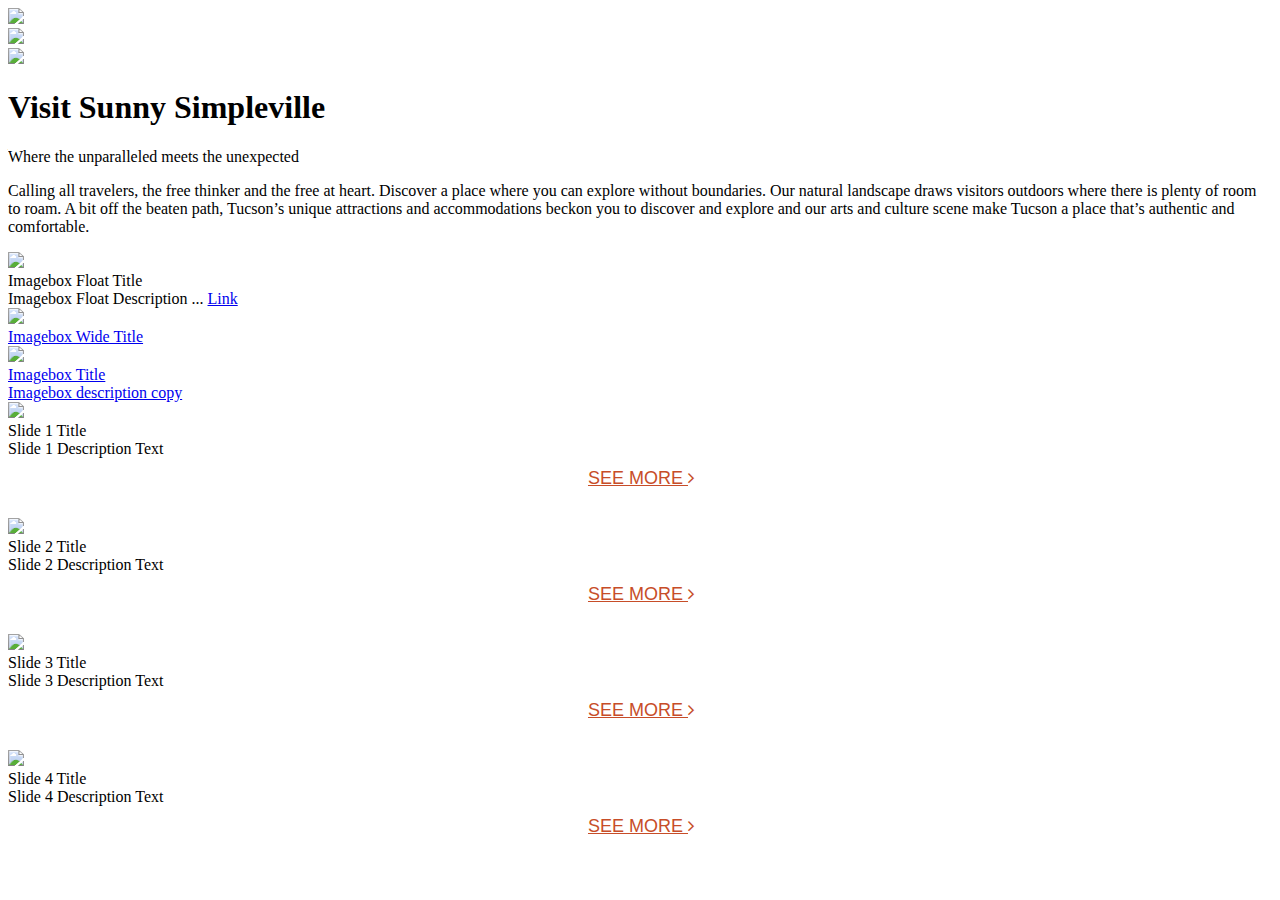
==== index.html @ 7eacc70a "added new script to all html files which replaces w3.js; it uses jquery.load to load external .html " ====
<!DOCTYPE html>
<html>
<head>
    <meta http-equiv="Content-Type" content="text/html; charset=utf-8" />
    <title>Simpleville CVB Cutup</title>
    <meta name="viewport" content="width=device-width" />
    <link rel="icon" href="/includes/public/assets/images/favicon.ico" type="image/x-icon" />
    <link href="//ajax.googleapis.com/ajax/libs/jqueryui/1.8.22/themes/smoothness/jquery-ui.css" rel="stylesheet" />
    <link href="css/foundation.min.css" rel="stylesheet" type="text/css" />
    <link rel="stylesheet" href="//maxcdn.bootstrapcdn.com/font-awesome/4.4.0/css/font-awesome.min.css">
    <link rel="stylesheet" type="text/css" href="//cdnjs.cloudflare.com/ajax/libs/slick-carousel/1.8.1/slick.css"/>
    <link href="css/shared.css" rel="stylesheet" type="text/css" />
    <link href="css/search.css" rel="stylesheet" type="text/css" />
    <link href="css/slideshow.css" rel="stylesheet" type="text/css" />
    <link href="css/collections.css" rel="stylesheet" type="text/css" />
    <link href="css/nav-shared.css" rel="stylesheet" type="text/css" />
    <link href="css/social.css" rel="stylesheet" type="text/css" />
    <link href="css/shared-form.css" rel="stylesheet" type="text/css" />

    <script src="//code.jquery.com/jquery-1.8.1.min.js"></script>
    <script src="//code.jquery.com/ui/1.10.4/jquery-ui.min.js"></script>
    <script type="text/javascript" src="js/foundation.min.js"></script>
    <script type="text/javascript"  src="js/foundation.reveal.js"></script>
    <script type="text/javascript" src="js/foundation.equalizer.js"></script>
    <script type="text/javascript" src="js/jquery.onscreen.js"></script>

    <script type="text/javascript" src="//cdnjs.cloudflare.com/ajax/libs/slick-carousel/1.8.1/slick.min.js"></script>    

    <!-- CUSTOM FONTS CODE -->
    <script src="https://use.typekit.net/aat5zve.js"></script>
    <script>try{Typekit.load({ async: true });}catch(e){}</script>

</head>
<body>

<div class="wrapper homepage"> 

    <!-- ///// HEADER INCLUDE ///// -->
    <div data-include="header"></div>

    <!-- //////  HEADER  SLIDESHOW //////// -->

    <section class="header-slideshow">
        <div class="home-header">
            <div class="item">
                <img src="includes/public/assets/images/header-slideshow1.jpg" />
            </div>
            <div class="item">
                <img src="includes/public/assets/images/header-slideshow2.jpg" />
            </div>
            <div class="item">
                <img src="includes/public/assets/images/header-slideshow3.jpg" />
            </div>
        </div>      
    </section>

    <script>
        $(document).ready(function(){
            $('.home-header').slick({
                infinite: true,
                arrows: true,
                dots: true,
                autoplay: true,
                fade: true,
                prevArrow: '<div class="arrow-cont"><div type="button" data-role="none" class="slick-prev" aria-label="previous"><img src="includes/public/assets/images/arrow-prev.png"/></div></div>',
                nextArrow: '<div class="arrow-cont"><div type="button" data-role="none" class="slick-next" aria-label="next"><img src="includes/public/assets/images/arrow-next.png"/></div></div>'
            });

            $(window).on('resize orientationchange', function() {
                $('.home-header').slick('resize');
            });

        });
    </script>   

    <!-- //////  BODY  //////// -->
    <section class="body-section">
        <div class="maincont">        
            <div class="panel-one-col controlled-width"> <!-- .controlled-width class is a toggle for all panels -->
                <div class="row">
                    <div class="intro-panel large-12 columns">
                        <h1>Visit Sunny Simpleville</h1>
                        <div class="sub-title"> Where the unparalleled meets the unexpected </div>
                        <div class="intro-text">
                            <p>Calling all travelers, the free thinker and the free at heart. Discover a place where you can explore without boundaries. Our natural landscape draws visitors outdoors where there is plenty of room to roam. A bit off the beaten path, Tucson’s unique attractions and accommodations beckon you to discover and explore and our arts and culture scene make Tucson a place that’s authentic and comfortable.                
                            </p>
                        </div>
                    </div>
                </div>
            </div>
            <div class="panel-two-col-right controlled-width">
                <div class="row">
                    <div class="columns small-12 medium-8">
                        <div class="imagebox-float clearfix">
                            <div class="img-cont small-12 medium-4">
                                <img src="includes/public/assets/images/content/old-tucson.jpg">
                            </div>
                            <div class="content small-12 medium-8">
                                <div class="title">Imagebox Float Title</div>
                                <div class="desc">Imagebox Float Description ... <a href="/">Link</a></div>
                            </div>
                        </div>
                        <div class="imagebox-wide clearfix">
                            <a href="/">
                                <img src="includes/public/assets/images/content/tucson-pretty.jpg">                       
                                <div class="title">Imagebox Wide Title</div>
                            </a>
                        </div>
                    </div>
                    <div class="columns small-12 medium-4">
                        <div class="imagebox">
                            <a href="/">
                                <div class="img-cont4">
                                    <img src="includes/public/assets/images/content/sunset.jpg">
                                </div>
                                <div class="title">
                                    Imagebox Title
                                </div>
                                <div class="desc">
                                    Imagebox description copy
                                </div>
                            </a>
                        </div>
                    </div>
                </div>
            </div>
            <div class="panel-one-col controlled-width">
                <div class="row">
                    <div class="columns small-12">
                        <div class="imagebox-slider">
                            <div class="slides">
                                <div class="slide">
                                    <img src="includes/public/assets/images/content/slide1.jpg">
                                    <div class="title">
                                        Slide 1 Title
                                    </div>
                                    <div class="desc">
                                        Slide 1 Description Text
                                    </div>
                                    <a href="/" class="button"><span>See More <i class="fa fa-angle-right"></i></span></a>
                                </div>
                                <div class="slide">
                                    <img src="includes/public/assets/images/content/slide2.jpg">
                                    <div class="title">
                                        Slide 2 Title
                                    </div>
                                    <div class="desc">
                                        Slide 2 Description Text
                                    </div>
                                    <a href="/" class="button"><span>See More <i class="fa fa-angle-right"></i></span></a>
                                </div>
                                <div class="slide">
                                    <img src="includes/public/assets/images/content/slide3.jpg">
                                    <div class="title">
                                        Slide 3 Title
                                    </div>
                                    <div class="desc">
                                        Slide 3 Description Text
                                    </div>
                                    <a href="/" class="button"><span>See More <i class="fa fa-angle-right"></i></span></a>
                                </div>
                                <div class="slide">
                                    <img src="includes/public/assets/images/content/slide4.jpg">
                                    <div class="title">
                                        Slide 4 Title
                                    </div>
                                    <div class="desc">
                                        Slide 4 Description Text
                                    </div>
                                    <a href="/" class="button"><span>See More <i class="fa fa-angle-right"></i></span></a>
                                </div>
                                <div class="arrow-cont"></div>
                            </div>
                            
                        </div>
                    </div>
                </div>
            </div>
            <script>
                $(document).ready(function(){
                    $('.imagebox-slider .slides').slick({
                        infinite: true,
                        arrows: true,
                        dots: false,
                        autoplay: true,
                        slidesToShow: 4,
                        slidesToScroll: 4,
                        prevArrow: '<div class="arrow-cont"><div type="button" data-role="none" class="slick-prev" aria-label="previous"><i class="fa fa-arrow-left"></i></div></div>',
                        nextArrow: '<div class="arrow-cont"><div type="button" data-role="none" class="slick-next" aria-label="next"><i class="fa fa-arrow-right"></i></div></div>'
                    });

                    $(window).on('resize orientationchange', function() {
                        $('.home-header').slick('resize');
                    });

                });
            </script>  
        </div>
    </section>

    <!-- /////  FOOTER INCLUDE  ////// -->
    <div data-include="footer"></div>

</div>

<!-- !!!!!!!!!!!! DO NOT USE THIS FILE FOR SHELL SETUP !!!!!!!!!!!! -->
<script type="text/javascript">

    // use jQuery $.load method to load content in other .html files
    $(function(){
        var includes = $("[data-include]");

        $.each(includes, function(index, element){
            var file = $(element).attr("data-include") + ".html";

            $(this).load(file, function(){
                // fire event after file has been loaded so we know when to attach event listeners
                var event = document.createEvent("Event");
                var eventName = $(element).attr("data-include") + "Imported";
                event.initEvent(eventName, true, true);
                document.dispatchEvent(event);
            });
        })
    })
</script>
<!-- !!!!!!!!!!!!!!!!!!!!!!!!!!!!!!!!!!!!!!!!!!!!!!!!!!!!!!!!!!!!!! -->

<script type="text/javascript" src="js/nav.js"></script>

<script type="text/javascript">

    //Weather 
    
    $('body').on('click', '[data-sv-weathercont]', function() {
        $('[data-sv-weatherdd]').toggleClass('active');
        $('[data-sv-weathercont]').toggleClass('active');
    });

    //Search specific 

     $('body').on('click', '[data-sv-sitesearch-icon]', function() {
        $('[data-sv-sitesearchdd]').toggleClass('active');
    });
     $('body').on('click','[data-sv-sitesearchdd]', function() {
        $(this).toggleClass('active');
    });
     $('body').on('click','[data-sv-sitesearchmobile]', function() {
        $('[data-sv-sitesearchddmobile]').toggleClass('active');
    });
     $('body').on('click','[data-sv-searchclosemobile]', function() {
        $('[data-sv-sitesearchddmobile]').toggleClass('active');
    });
    
</script>

</body>
</html>
---- css/search.css ----
/* ******************* SEARCH BOX ******************* */
.header-section .search-cont {
    background-color: #c74d28;
    border: 1px solid #fff;
    cursor: pointer;
    height: 45px;
    padding-top: 10px;
    position: relative;
    right: 45px;
    text-align: center;
    top: -5px;
    vertical-align: top;
    width: 45px;
}

.header-section .search-cont .arrow-right {
  border-bottom: 20px solid transparent;
  border-left: 10px solid #652410;
  border-top: 20px solid transparent;
  display: none;
  float: left;
  height: 0;
  position: relative;
  right: 0;
  text-align: left;
  vertical-align: top;
  width: 0;
  z-index: 2;
  padding-right: 10px;
}

.header-section .search-cont .icon {
  float: right;
  height: 18px;
  line-height: 18px;
  position: relative;
  top: 10px;
  vertical-align: middle;
  width: 25px;
}

.site-search-box {
  color: #fff;
  cursor: pointer;
  display: inline-flex;
  font-size: 18px;
  height: 40px;
  line-height: 40px;
  position: absolute;
  right: 70px;
  text-align: center;
  top: 0px;
  vertical-align: middle;
  width: 60px;
  z-index: 20003;
}

.site-search-box img {
  display: block;
  margin: 0px auto;
}

.search-cont .icon .search-black { display: none; }

.scrolled .search-cont .icon .search-black { display: block; }

.search_widget_headerbox {
  border-radius: 4px;
  display: none;
  font-size: 14px;
  margin-right: 10px;
  padding: 3px 15px 3px 3px;
  position: absolute;
  right: 5px;
  top: 0;
  z-index: 20002;
}

.search_widget_headerbox.active { display: block; }

.search_widget_headerbox input[type=search] {
  border-radius: 4px;
  display: inline-block;
  font-family: 'acumin-pro-condensed', Arial, Helvetica, sans-serif;
  font-size: 18px;
  color: #d27545;
  height: 40px;
  margin: 0;
  padding-left: 32px;
  width: 190px;
}

.search_widget_headerbox:hover input[type=search],
.search_widget_headerbox input[type=search]:focus {  }

.search_widget_headerbox .searchBtn {
  color: #004165;
  cursor: pointer;
  font-size: 19px;
  height: 25px;
  left: 5px;
  margin-left: 6px;
  position: absolute;
  top: 12px;
  width: 25px;
  z-index: 10;
}

.search_widget_headerbox .searchClose {
  cursor: pointer;
  color: #888;
  height: 20px;
  position: absolute;
  right: 15px;
  top: 5px;
  width: 20px;
}

.site-search-dd.active { display: block; }

.site-search-dd.active input[type=search] {
  background-color: transparent;
  border: 1px solid #c9bea7;
  box-shadow: none;
  color: #c9bea7;
  display: block;
  font-family: 'acumin-pro-condensed', Arial, Helvetica, sans-serif;
  font-weight: 300;
  font-size: 18px;
  line-height: 1;
  left: 0;
  margin: 0 auto;
  padding: 14px 20px;
  position: relative;
  text-align: left;
  text-transform: none;
  top: 0px;
  width: 100%;
}

.site-search-dd.active .search-btn {
  cursor: pointer;
  right: 10px;
  position: absolute;
  top: 10px;
  background: url('../includes/public/assets/images/search-icon-lrg.png');
  background-size: cover;
  width: 30px;
  height: 30px;
  display: block;
}

.site-search-dd.active .search-icon {
  position: absolute;
  right: 55px;
  top: 18px;
}

.site-search-dd.active .search-close {
  background: rgba(0, 0, 0, 0) url('../includes/public/assets/images/close-x.png') repeat scroll 0 0;
  background-size: cover;
  color: #8b8b8b;
  cursor: pointer;
  height: 20px;
  line-height: 1;
  position: absolute;
  left: -30px;
  text-align: center;
  text-transform: uppercase;
  top: 15px;
  width: 20px;
}

.site-search-dd .site-search-cont {
  left: 0;
  margin: 0px auto;
  max-width: 100%;
  position: relative;
  right: 0;
  text-align: left;
}

.site-search-dd form input {
  background-color: transparent;
  border: 0 none;
}

.site-search-dd .site-search-cont {
  max-width: 1040px;
}

.site-search-dd {
  position: fixed;
  opacity: 0;
  right: -2px;
  top: -2px;
  border: 0 none;
  height: 55px;
  width: 0;
  z-index: 20003;
  transition: opacity 225ms ease-in-out;
}

.site-search-dd.active {
  position: absolute;
  display: block;
  min-width: 62vw;
  opacity: 1;
}

.site-search-dd.active input[type=search] {
  background-color: #fff;
  box-shadow: none;
  color: #c9bea7;
  display: block;
  height: auto;
  margin: 0;
  text-align: left;
  text-transform: none;
}

/* Mobile Specific */
.site-search-mobile {
  background: #101927;
  border: 0 none;
  height: 40px;
  margin: 10px 0 0 10px;
}

/* ******************* MEDIA QUERIES ******************* */

/*** Mobile ***/
@media only screen and (max-width:40em) {
  .site-search-box { z-index: 20003; }

  .site-search input[type=text] { font-size: 12px; }

}

@media only screen and (min-width:440px) and (max-width:767px) {
  .site-search input[type=text] { font-size: 18px; }

}

/*** Tablet ***/
@media only screen and (min-width:40.063em) and (max-width:64em) {
  .header-section .search-cont {
    position: absolute;
    top: 20px;
    right: 60px;
  }
  .site-search input[type=text] { font-size: 18px; }

}

/*** Tablet and Desk***/
@media only screen and (min-width:40.063em) {}

/*** Desktop  ***/
@media only screen and (min-width:64.063em) {
  .header-section .search-cont { 
    top: auto;
    right: auto;
    background-color: transparent;
    border: 0 none;
    padding-top: 6px;
    float: right;
    width: 15%;
  }

  .site-search-box {
    display: inline-block !important;
    position: relative;
    top: 5px;
    right: auto;
  }

  .site-search-dd.active .searchBtn {
    cursor: pointer;
    font-size: 19px;
    height: 25px;
    left: 12px;
    margin-left: 6px;
    position: absolute;
    top: 18px;
    width: 25px;
    z-index: 10;
  }
}
---- css/nav-shared.css ----
/*
|-----------------------------------------------------------------------------------------------------------
| Main Nav Widget 
|-----------------------------------------------------------------------------------------------------------
*/

.nav-primary { 
  float: left;
  text-align: right;
  padding-right: 25px;  
}

.nav-primary nav > .item {
    position: relative;
    display: inline-block;
    height: 50px;
    margin: 0 22px 0 0;    
}

.nav-primary nav > .item:last-child {
    margin-right: 0;
}

.nav-primary .item a {    
    font-family: 'acumin-pro-extra-condensed', Arial, Helvetica, sans-serif;
    font-size: 1.7vw;
    font-weight: 700;
    line-height: 1.3;
    color: #fff;
    text-decoration: none;
    text-transform: uppercase;
}

.nav-primary .nav-marker {
    position: relative;
    left: 50%;
    z-index: 20002;
    background: url('../includes/public/assets/images/nav-marker.png') no-repeat bottom center;
    width: 100px;
    height: 30px;
    display: none;
    transform: translateX(-50%);
}
.nav-primary .item:last-child .nav-marker { width: 50px; }

.nav-primary .dropdown {
    background-color: #fff;
    box-shadow: 1px 0 5px rgba(0, 0, 0, 0.4);
    display: none;
    max-width: 800px;
    min-height: 50px;
    padding: 20px 10px;
    position: absolute;
    left: 0px;
    top: 65px;
    width: 350px;
    z-index: 20001;
}
.nav-primary .item:last-child .dropdown { 
    left: auto;
    right: 0; 
}

.nav-primary .item:hover > .dropdown,
.nav-primary .item:hover > .nav-marker { display: block; }

.nav-primary .dropdown .item { position: relative; }

.nav-primary .dropdown .item {
    display: block;
    padding: 4px 0;
    text-align: left;
    width: 100%;
}

.nav-primary .dropdown .item a {
    color: #c74d28;
    display: block;
    font-family: 'acumin-pro-extra-condensed', Arial, sans-serif;
    font-size: 26px;
    font-weight: normal;
    line-height: 32px;
    padding: 0 10px 3px;    
    text-align: left;
    text-transform: none;
    width: auto;
    vertical-align: middle;
}
.nav-primary .dropdown > .item:hover { background-color: #c9bea7; }
.nav-primary .dropdown > .item:hover a { color: #fff; }

.nav-primary .dropdown .item .arrow { 
    position: absolute; 
    right: 5px;
    top: 10px;
    height: 30px;
    width: 30px;
    font-size: 26px; 
    color: #ce5323;    
}
.nav-primary .dropdown .item > .arrow .fa {
    transition: all .3s ease-in-out;
}
.nav-primary .dropdown .item.active > .arrow .fa { 
    transform: rotate(-180deg); 
} 
.nav-primary .dropdown .item .dd { 
    position: relative;
    height: 0;
    opacity: 0;
    padding: 0 10px 0 20px;
    transition: all .3s ease-in-out;
        
}
.nav-primary .dropdown .item.active .dd {
    opacity: 1;
    height: 100%;
    background-color: #f7f5f2;
    border-top: 1px solid #ddd9c8;
    border-bottom: 1px solid #ddd9c8;
}
.nav-primary .dropdown .dd .item a {
    font-size: 18px;
    padding: 0;
}

/*
|-----------------------------------------------------------------------------------------------------------
| Interior Nav Widget 
|-----------------------------------------------------------------------------------------------------------
*/

.interior-nav {
    background-color: #c9bea7;
    transition: all 0.5s;
    margin-bottom: 30px;
}
.interior-nav:hover {
    background-color: #b09f7c;
}
.interior-nav .toggle {
    float: left;
    cursor: pointer;
    color: #2c281b;
    font-size: 20px;
    line-height: 40px;
    text-transform: uppercase;
}
.interior-nav .toggle i.fa {
    float: left;
    line-height: 40px;
    width: 30px;
}
.interior-nav ul {
    list-style: none;
    margin: 0;
}
.interior-nav .menu {
    position: absolute;
    background-color: #c9bea7;
    z-index: 10;
    top: 40px;
    padding: 15px 30px;
}
.interior-nav .menu li {
    
}
.interior-nav .menu li a {
    display: inline-block;
    font-size: 22px;
    line-height: 30px;
    color: #2c281b;
    padding-bottom: 5px;
}
.interior-nav .menu li .open-submenu {
    cursor: pointer;
    color: #2c281b;
    display: inline-block;
    padding: 0 5px;
    line-height: 35px;
    transition: transform 0.5s;
}
.interior-nav .menu li .open-submenu.open {
    transform: rotate(180deg);
}
.interior-nav .menu li a.active {
    
}
.interior-nav .menu li a.active:before {
    content: '';
    display: block;
    position: absolute;
    left: 0;
    height: 35px;
    width: 100%;
    background-color: #b09f7c;
    z-index: -1;
}
.interior-nav .menu li ul {
    display: none;
    padding-left: 20px;
}
.interior-nav .menu li ul.open {
    display: block;
}

/*
|-----------------------------------------------------------------------------------------------------------
| Footer Nav Widget 
|-----------------------------------------------------------------------------------------------------------
*/

.footer-nav-cont { 
	display: block;
    width: 100%;
	margin-bottom: 0px; 
	text-align: center; 
}
.footer-nav-cont ul { margin: 0; }
.footer-nav-cont ul li {
    width: 100%;
    padding: 2px 0px 3px;
    margin: 0 0 1px;
    vertical-align: middle;
    text-align: left;
    list-style: none;
}
.footer-nav-cont a {
	font-family: Arial, sans-serif;
	font-size: 18px;
	color: #fff;
	font-weight: 700;
}

.footer-nav-cont a:hover { color: #ce5323; }

.footer-nav-cont .pipe {color: #fff; margin: 0 10px}

/*
|-----------------------------------------------------------------------------------------------------------
| Mobile Nav 
|-----------------------------------------------------------------------------------------------------------
*/

.mobilenav { 
	background-color: transparent;
    position: absolute;
	padding: 20px 0 0;
    right: 0;
    top: 0;
    width: 100%;
    height: 0;
    z-index: 1;
}
.mobilenav.active {  
	height: 100vh; 
    z-index: 20002;
}

.header-section .hamburger {
    background-color: #c74d28;
    display: block;
    height: 45px;
    left: 83%;
    position: relative;
    top: 0;
    width: 45px;
    font-size: 24px;
    border: 1px solid #fff;
    text-align: center;
    vertical-align: middle;
    color: #fff;
}
.mobilenav .hamburger .fa {
    position: relative;
    top: 2px;
    line-height: 1;
    vertical-align: middle;
}
.header-section .hamburger span {
    font-family: 'acumin-pro-extra-condensed', Arial, sans-serif;
    font-size: 12px;
    font-weight: 600;
    text-transform: uppercase;
    text-align: center;
    vertical-align: top;
}
.mobilenav .hamburger.active .fa-navicon,
.mobilenav .hamburger .fa-times {display: none;}
.mobilenav .hamburger .fa-navicon,
.mobilenav .hamburger.active .fa-times{ display: block;	}

.header-section .mobilenav .nav-marker { 
    left: 84%; 
    display: block; 
    height: 25px;
    opacity: 0; 
    transition: opacity 225ms ease-in-out;
}
.header-section .mobilenav.active .nav-marker { opacity: 1; }

.mobilenav .mobile-dd { 
    position: relative;
    top: 0px;
    right: 12px;
    display: none;
    background-color: #fff;
    opacity: 0;
    padding-bottom: 20px;
    transition: opacity 225ms ease-in-out;
}

.mobilenav .mobile-dd.active { 
    display: block;
    opacity: 1;
    overflow-y: visible;
    height: auto;
    box-shadow: 0 0 30px rgba(0,0,0,.6);
}

.mobilenav ul {
    position: relative;
    margin: 0;
}
.mobilenav ul.nav-list li {
    float: none;
    overflow: hidden;
    position: relative;    
    list-style-type: none;
    width: 100%;
}
.mobilenav ul.nav-list li.selected {
    background-color: #fdfaf2;
}

.mobilenav ul.nav-list li.mobile-item {    
    margin: 0 15px;
}
.mobilenav ul.nav-list li.item-main {}

.mobilenav ul.nav-list li.item-main > a,
.mobilenav ul.nav-list li.item-main ul li > a {
	display: inline-block;
    width: 100%;
    font-family: 'acumin-pro-extra-condensed', Arial, Helvetica, sans-serif;
    font-size: 24px;
    font-weight: normal;
    line-height: 33px;
    font-weight: 700;
    color: #c74d28;
    text-align: left; 
    text-transform: uppercase;
    border-bottom: 1px solid #c9bea7;
    padding: 6px 10px 6px 20px;
    margin-right: -3px;
}

/* Add arrow to parent items with children*/
.mobilenav ul.nav-list li .arrow {
    border-left: 1px solid #c9bea7;
    border-bottom: 1px solid #c9bea7;
    color: #c9bea7;
    display: none;
    font-size: 34px;
    height: 100%;
    line-height: 44px;
    position: relative;
    right: 0;
    text-align: center;
    top: 0;
    vertical-align: top;
    width: 40px;          
}
.mobilenav ul.nav-list li.has-submenu .arrow {
    display: inline-block;
}
.mobilenav ul.nav-list li .fa {
    height: 100%;
    line-height: 44px;
     width: 40px;
    transition: all .3s ease-in-out;
}
.mobilenav ul.nav-list li .active .fa-angle-down { 
    transform: rotate(-180deg); 
    width: 45px;
}

.mobilenav .mobile-children { 
    height: auto; 
    margin-left: 20px;
}

/* Industry Mobile Nav */

.mobilenav ul.nav-list li.item-middle > a,
.mobilenav ul.nav-list li.item-middle ul li > a {
    display: inline-block;
    width: 100%;
    font-family: 'acumin-pro-extra-condensed', Arial, Helvetica, sans-serif;
    font-size: 22px;
    font-weight: normal;
    line-height: 33px;
    font-weight: 700;
    color: #2c281b;
    text-align: left; 
    text-transform: none;
    border-bottom: 1px solid #c9bea7;
    padding: 6px 10px 6px 20px;
    margin-right: -3px;
}

/* Misc */

.mobilenav ul.nav-list li.mobile-translate > .title,
.mobilenav ul.nav-list li.mobile-translate ul li a {
    display: inline-block;
    width: 86%;
    font-family: 'acumin-pro-extra-condensed', Arial, sans-serif;
    font-size: 18px;
    font-weight: normal;
    line-height: 20px;
    color: #756b5e;
    text-align: left; 
    text-transform: none;
    border-bottom: 1px solid #c9bea7;
    padding: 10px 10px 12px 20px;
    margin-right: -4px;
}
.mobilenav ul.nav-list li.mobile-translate ul li a { width: 100%; }
.mobilenav ul.nav-list li.mobile-translate > .title img { 
    margin-right: 5px; 
    vertical-align: middle;
}

.mobilenav .weather-cont { margin-top: 10px; width: 100%; }
.mobilenav .weather-cont .icon {
    position: relative;
    top: 15px;
    display: inline-block;
    width: 25%;
    max-width: 38px;
    margin-right: 10px;
}
.mobilenav .weather-cont .text {
    color: #756b5e;
    display: inline-block;
    font-family: 'acumin-pro-condensed', Arial, Helvetica, sans-serif;
    font-size: 32px;
    font-weight: normal;
    line-height: 1;
    padding-bottom: 10px;
    text-align: left;
    vertical-align: middle;
    width: 75%;
}
.mobilenav .weather-cont .text .cond { font-size: 22px; }
.mobilenav .weather-cont .fa { 
    color: #f28b20;
    font-size: 32px;
    position: absolute;
    right: 20px;
    top: 15px;
}

.mobilenav ul.nav-list li ul li > a { text-transform: none; }
.mobilenav ul.nav-list li.has-submenu > a,
.mobilenav ul.nav-list li ul li.has-submenu > a { width: 86%; }

.mobilenav ul.nav-list li.has-submenu ul { display: none; }
.mobilenav ul.nav-list li.has-submenu.active ul { display: block; }
.mobilenav ul.nav-list li.has-submenu ul li:last-child { border: 0 none; }

/*
|-----------------------------------------------------------------------------------------------------------
| MEDIA QUERIES
|-----------------------------------------------------------------------------------------------------------
*/
/*** Mobile ***/ 
@media only screen and (max-width: 40em) {
    .mobilenav .mobile-dd { right: 0; }
	.footer-nav-cont { 
		margin: 20px 0; 
	}
    .footer-nav-cont ul li { text-align: center; }
}

/*** Tablet ***/ 
@media only screen and (min-width: 40.063em) and (max-width: 1024px) {
	.mobilenav { max-width: 320px; }
	.mobilenav .menu-text { 
		position: absolute; 
		top: 35px; 
		left: 20px; 
		font-size: 38px; 
		color: #fff;
	}
}

/*** Tablet and Desk***/ 
@media only screen and (min-width: 40.063em){}

/*** Desktop ***/ 
@media only screen and (min-width: 64.063em) {
	.footer-nav-cont { display: inline-block; }
    .bottom-nav-cont,
    .bottom-nav-cont a { text-align: left; }
}
---- css/shared-form.css ----
/* Shared Form */
.shared-form {
	
}

/* Shared Input */
.shared-input,
.shared-input[type] {
	border: none;
	background-color: #fff;
	height: 40px;
	line-height: 40px;
	font-size: 18px;
	color: #c74d28;
	padding: 0 15px;
	margin-bottom: 20px;
}
.shared-input::-webkit-input-placeholder {
	color: #b5b5b5;
}
.shared-input::-moz-placeholder {
	color: #b5b5b5;
}
.shared-input:-ms-input-placeholder {
	color: #b5b5b5;
}
.shared-input:-moz-placeholder {
	color: #b5b5b5;
}

/* Shared Select */
.shared-select {
	position: relative;
	color: #c74d28;
	font-size: 18px;
	border: none;
	background-color: #fff;
	height: 40px;
	line-height: 40px;
	padding-left: 15px;
	padding-right: 45px;
	padding-top: 0;
	padding-bottom: 0;
	margin-bottom: 20px;
	background-image: url(/includes/public/assets/images/listings/fa-angle-down.png);
}
.shared-select:before {
	content: '\f107';
	font-size: 30px;
	font-family: 'FontAwesome';
	color: #c74d28;
	text-transform: uppercase;
	line-height: 40px;
	text-align: center;
	position: absolute;
	right: 10px;
}

/* Shared Button */
button.button,
a.button,
.button {
	display: block;
	width: 100%;
	color: #c74d28;
	border: 1px #fff solid;
	font-size: 18px;
	line-height: 38px;
	text-align: center;
	text-transform: uppercase;
	font-family: 'acumin-pro-condensed' ,sans-serif;
	font-weight: 400;
	padding: 0;
	overflow: hidden;
	position: relative;
	background-color: transparent !important;
	transition: all ease .5s;
	margin: auto;
	margin-bottom: 20px;
}
button.button:hover,
a.button:hover,
.button:hover {
	color: #fff;
}
button.button:before,
a.button:before,
.button:before {
	content: '';
	position: absolute;
	top: 50%;
	left: 50%;
	width: 120%;
	height: 100%;
	opacity: 0;
	background-color: #c74d28;
	transform: translate(-50%,-50%) scale(0);
	transition: all ease .5s;
}
button.button:hover:before,
a.button:hover:before,
.button:hover:before {
	opacity: 1;
	transform: translate(-50%,-50%) scale(1);
}
button.button > span,
a.button > span,
.button > span {
	position: relative;
	z-index: 1;
}
@media only screen and (max-width: 64em) {
	button.button:before,
	a.button:before,
	.button:before {
		content: none;
	}
}
@media only screen and (max-width: 40em) {
	button.button,
	a.button,
	.button {
		max-width: 150px;
	}
}
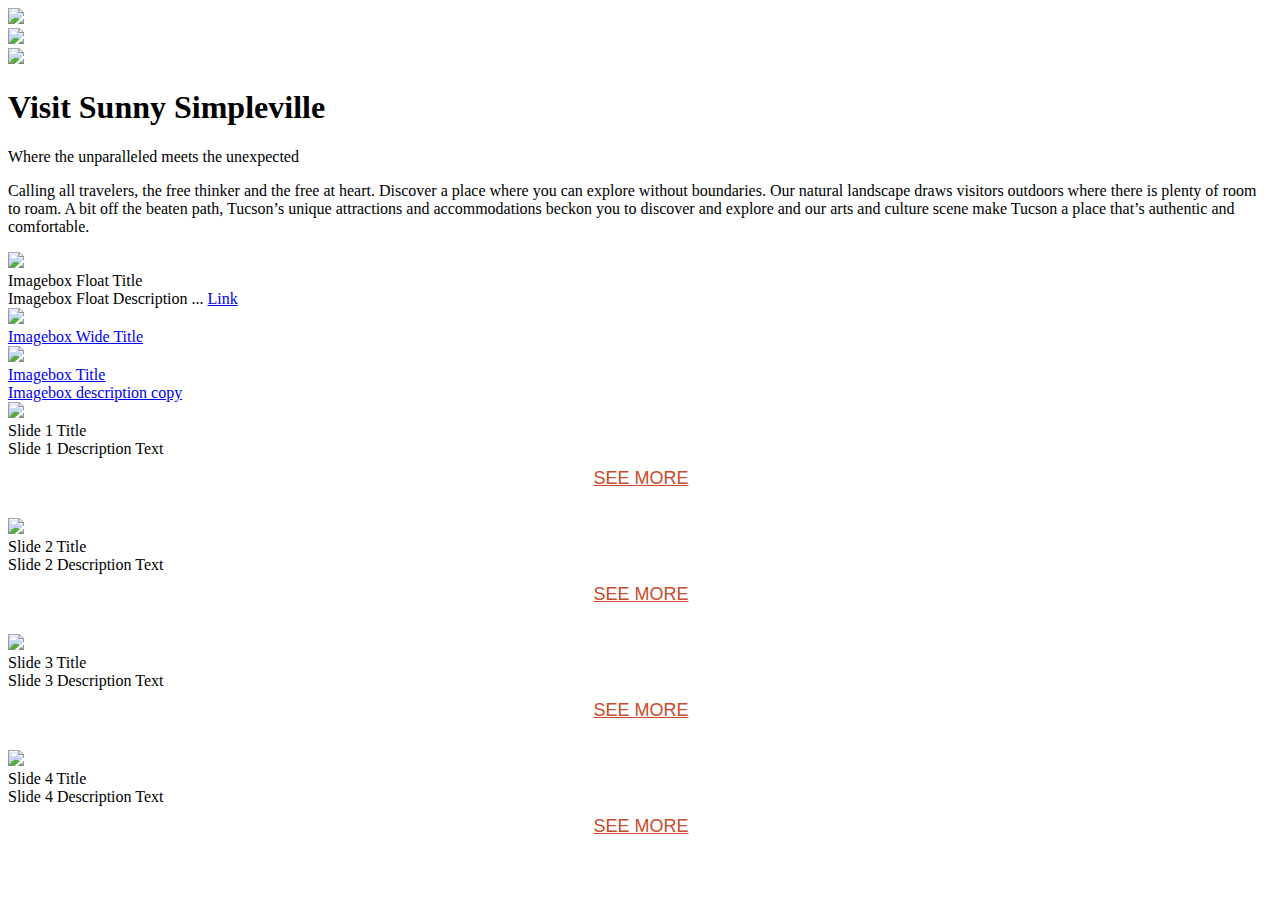
==== commit f58a7364: "added html5 lang attribute for accessibility; updated slick cdn and font awesome cdn versions; added" ====
--- a/index.html
+++ b/index.html
@@ -1,5 +1,5 @@
 <!DOCTYPE html>
-<html>
+<html lang="en">
 <head>
     <meta http-equiv="Content-Type" content="text/html; charset=utf-8" />
     <title>Simpleville CVB Cutup</title>
@@ -7,7 +7,8 @@
     <link rel="icon" href="/includes/public/assets/images/favicon.ico" type="image/x-icon" />
     <link href="//ajax.googleapis.com/ajax/libs/jqueryui/1.8.22/themes/smoothness/jquery-ui.css" rel="stylesheet" />
     <link href="css/foundation.min.css" rel="stylesheet" type="text/css" />
-    <link rel="stylesheet" href="//maxcdn.bootstrapcdn.com/font-awesome/4.4.0/css/font-awesome.min.css">
+    <link rel="stylesheet" href="//use.fontawesome.com/releases/v5.8.2/css/all.css"
+        integrity="sha384-oS3vJWv+0UjzBfQzYUhtDYW+Pj2yciDJxpsK1OYPAYjqT085Qq/1cq5FLXAZQ7Ay" crossorigin="anonymous">
     <link rel="stylesheet" type="text/css" href="//cdnjs.cloudflare.com/ajax/libs/slick-carousel/1.8.1/slick.css"/>
     <link href="css/shared.css" rel="stylesheet" type="text/css" />
     <link href="css/search.css" rel="stylesheet" type="text/css" />
@@ -30,13 +31,20 @@
     <script src="https://use.typekit.net/aat5zve.js"></script>
     <script>try{Typekit.load({ async: true });}catch(e){}</script>
 
+    <!-- IE picture polyfill -->
+    <script type="text/javascript">
+        // Picture element HTML5 shiv
+        document.createElement("picture");
+    </script>
+    <script type="text/javascript" src="js/picturefill.min.js" async></script>
+
 </head>
 <body>
 
 <div class="wrapper homepage"> 
 
     <!-- ///// HEADER INCLUDE ///// -->
-    <div data-include="header"></div>
+    <div w3-include-html="header.html"></div>
 
     <!-- //////  HEADER  SLIDESHOW //////// -->
 
@@ -199,30 +207,12 @@
     </section>
 
     <!-- /////  FOOTER INCLUDE  ////// -->
-    <div data-include="footer"></div>
+    <div w3-include-html="footer.html"></div>
 
 </div>
 
 <!-- !!!!!!!!!!!! DO NOT USE THIS FILE FOR SHELL SETUP !!!!!!!!!!!! -->
-<script type="text/javascript">
-
-    // use jQuery $.load method to load content in other .html files
-    $(function(){
-        var includes = $("[data-include]");
-
-        $.each(includes, function(index, element){
-            var file = $(element).attr("data-include") + ".html";
-
-            $(this).load(file, function(){
-                // fire event after file has been loaded so we know when to attach event listeners
-                var event = document.createEvent("Event");
-                var eventName = $(element).attr("data-include") + "Imported";
-                event.initEvent(eventName, true, true);
-                document.dispatchEvent(event);
-            });
-        })
-    })
-</script>
+<script type="text/javascript" src="js/w3.js"></script>
 <!-- !!!!!!!!!!!!!!!!!!!!!!!!!!!!!!!!!!!!!!!!!!!!!!!!!!!!!!!!!!!!!! -->
 
 <script type="text/javascript" src="js/nav.js"></script>
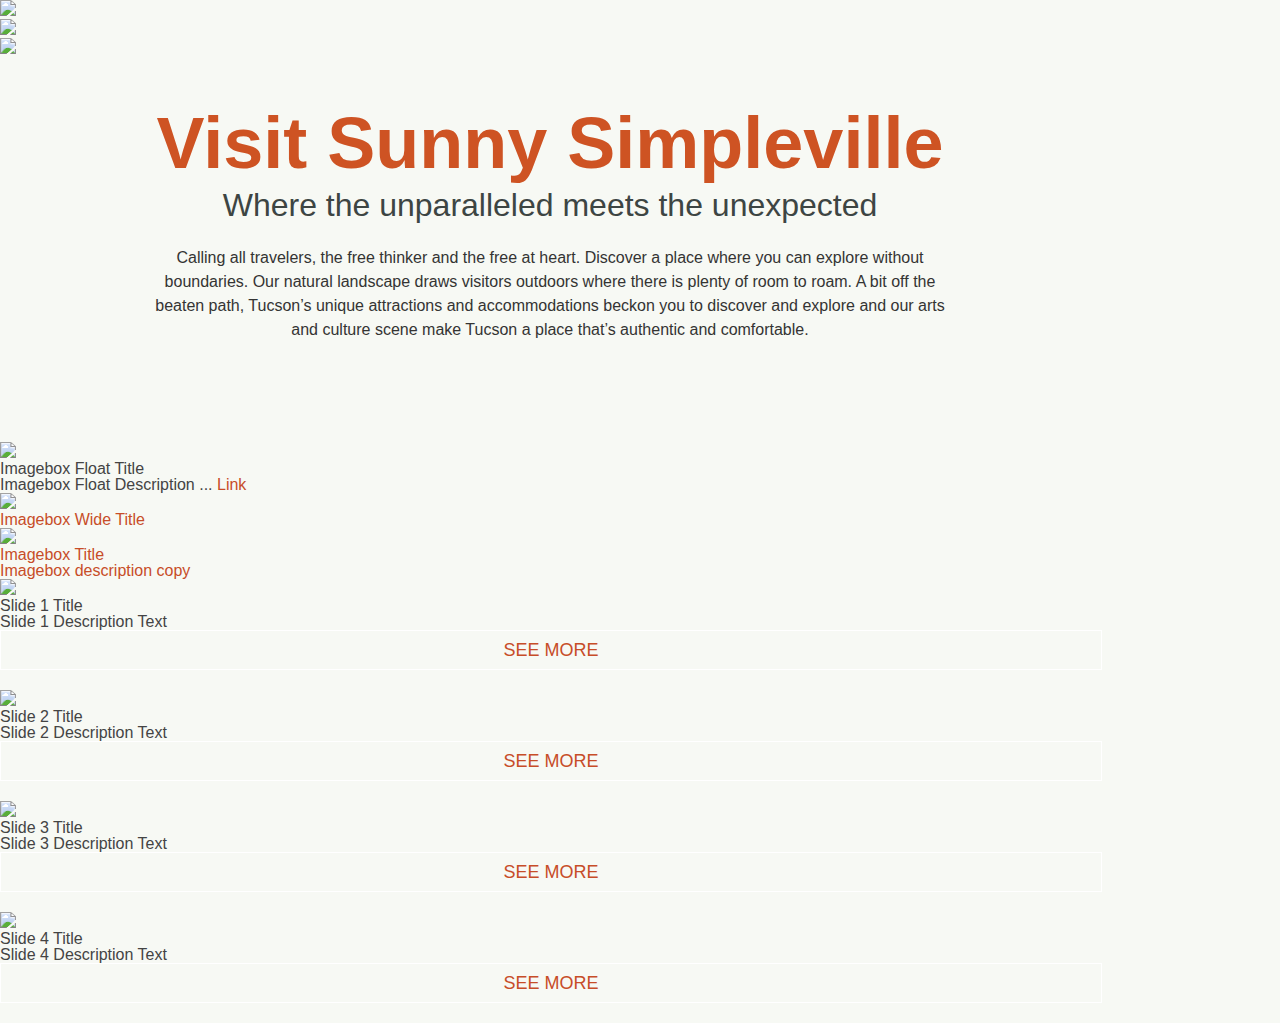
==== commit 800eab73: "Header revision (#5)" ====
--- a/index.html
+++ b/index.html
@@ -44,7 +44,7 @@
 <div class="wrapper homepage"> 
 
     <!-- ///// HEADER INCLUDE ///// -->
-    <div w3-include-html="header.html"></div>
+    <div data-include="header"></div>
 
     <!-- //////  HEADER  SLIDESHOW //////// -->
 
@@ -207,12 +207,12 @@
     </section>
 
     <!-- /////  FOOTER INCLUDE  ////// -->
-    <div w3-include-html="footer.html"></div>
+    <div data-include="footer"></div>
 
 </div>
 
 <!-- !!!!!!!!!!!! DO NOT USE THIS FILE FOR SHELL SETUP !!!!!!!!!!!! -->
-<script type="text/javascript" src="js/w3.js"></script>
+<script type="text/javascript" src="js/html-importer.js"></script>
 <!-- !!!!!!!!!!!!!!!!!!!!!!!!!!!!!!!!!!!!!!!!!!!!!!!!!!!!!!!!!!!!!! -->
 
 <script type="text/javascript" src="js/nav.js"></script>
@@ -221,19 +221,13 @@
 
     //Weather 
     
-    $('body').on('click', '[data-sv-weathercont]', function() {
-        $('[data-sv-weatherdd]').toggleClass('active');
-        $('[data-sv-weathercont]').toggleClass('active');
+
+    //Search specific 
+
+     $('body').on('click', '[data-sv-sitesearch-toggle]', function() {
+        $('[data-sv-search]').toggleClass('active');
     });
-
-    //Search specific 
-
-     $('body').on('click', '[data-sv-sitesearch-icon]', function() {
-        $('[data-sv-sitesearchdd]').toggleClass('active');
-    });
-     $('body').on('click','[data-sv-sitesearchdd]', function() {
-        $(this).toggleClass('active');
-    });
+    
      $('body').on('click','[data-sv-sitesearchmobile]', function() {
         $('[data-sv-sitesearchddmobile]').toggleClass('active');
     });
--- a/css/shared.css
+++ b/css/shared.css
@@ -0,0 +1,1219 @@
+/*
+|-----------------------------------------------------------------------------------------------------------
+| FONTS
+|-----------------------------------------------------------------------------------------------------------
+|
+*/
+/*
+
+Place all custom fonts here for reference
+
+EXAMPLE: REGULAR EXTRA CONDENSED:
+  font-family: "acumin-pro-extra-condensed", Arial, Helvetica,sans-serif;
+  font-style: normal;
+  font-weight: 400;
+
+*/
+/*
+|-----------------------------------------------------------------------------------------------------------
+| RESET STYLES
+|-----------------------------------------------------------------------------------------------------------
+*/
+
+html,body,div,span,applet,object,iframe,h1,h2,h3,h4,h5,h6,p,blockquote,pre,a,abbr,acronym,address,
+big,cite,code,del,dfn,em,img,ins,kbd,q,s,samp,small,strike,strong,tt,var,center,dl,
+dt,dd,ol,ul,li,fieldset,form,label,legend,table,caption,tbody,tfoot,thead,tr,th,td,article,aside,
+canvas,details,embed,figure,figcaption,footer,header,hgroup,menu,nav,output,ruby,section,summary,
+time,mark,audio,video {
+    margin: 0;
+    padding: 0;
+    border: 0;
+    font-size: 100%;
+    font: inherit;
+    vertical-align: baseline;
+}
+
+article,aside,details,figcaption,figure,footer,header,hgroup,menu,nav,section { display: block; }
+
+body { line-height: 1; }
+
+p ol,
+p ul { list-style: none; }
+
+blockquote,
+q { quotes: none; }
+
+blockquote:before,
+blockquote:after,
+q:before,
+q:after {
+    content: '';
+    content: none;
+}
+
+table {
+    border-collapse: collapse;
+    border-spacing: 0;
+}
+
+/*
+|-----------------------------------------------------------------------------------------------------------
+| GLOBAL TAG STYLES
+|-----------------------------------------------------------------------------------------------------------
+*/
+
+body {
+    background-color: #f7f9f4;
+    font-family: Arial, Helvetica;
+    color: #3d4543;
+}
+.wrapper {
+    position: relative;
+    width: 100%;
+    margin: 0 auto;
+    display: block;    
+    font-size: 16px;
+    color: #444;
+}
+a,
+a:link,
+a:visited {
+    border: medium none;
+    font-weight: normal;
+    outline: 0 none;
+    text-decoration: none;
+    color: #c74d28;
+    font-family: inherit;
+    transition: color 225ms ease-in-out;
+}
+a:hover {
+    border: medium none;
+    opacity: 0.98;
+    color: #ce5323;
+    text-decoration: none;
+}
+
+/* Focus styling for accessibility; you can restyle this
+as long as it differentiates the focused elements */
+a:focus,
+.btn-style:focus,
+button:focus,
+*:focus {
+    outline: 1px solid rgba(77, 144, 254, 1);
+}
+
+h1 {
+    color: #ce5323;
+    font-size: 40px;
+    font-weight: 300;
+    line-height: 1em;
+    margin: 10px auto;
+}
+h2 {
+    color: #222;
+    font-size: 28px;
+    line-height: 1.3em;
+}
+h3 {
+    color: #3d4543;
+    font-size: 26px;
+    line-height: 1em;
+    margin: 10px auto 25px;
+}
+h4 {
+    color: #222;
+    font-size: 24px;
+    line-height: 1em;
+}
+h5 {
+    color: #3d4543;
+    font-size: 20px;
+    font-weight: 700;
+    line-height: 1.3em;
+    text-transform: uppercase;
+}
+h6 {
+    color: #3d4543;
+    font-size: 18px;
+    font-weight: 700;
+    line-height: 1.3em;
+    text-transform: uppercase;
+}
+h1 > a,
+h2 > a,
+h3 > a,
+h4 > a,
+h5 > a,
+h6 > a {
+  font: inherit;
+  color: inherit;
+  text-decoration: none;
+}
+p {
+    font-family: Arial, Helvetica, serif;
+    font-size: 16px;
+    line-height: 24px;
+    font-weight: normal;
+    color: #2d2d2d;
+    margin: 0 0 20px;
+}
+ul { margin-left: 1.8em; }
+.wrapper img { border: medium none; }
+.wrapper .ui-datepicker select { padding: 0; }
+.ui-datepicker { z-index: 10 !important; }
+.text-cont {
+    position: relative;
+    text-align: center;
+    padding: 100px 0px;    
+}
+.center-align { text-align: center; }
+.title-description {
+    font-family: Arial, Helvetica, sans-serif;
+    color: #939786;
+    font-size: 18px;
+    text-transform: uppercase; 
+    margin-bottom: 60px;       
+}
+.body-copy {
+    color: #343433;
+    font-size: 16px;
+    font-family: Arial, Helvetica, sans-serif;
+    margin: 20px auto;
+}
+.body-copy a {
+    color: #343433;
+    font-weight: 700;
+}
+.body-copy a {
+    display: inline;
+    background-size: 0% 90%;
+    background-repeat: no-repeat;
+    background-image: linear-gradient(transparent, transparent 80%, #ffda27 80%);
+    transition: all ease .5s;
+}
+
+.body-copy a:hover { background-size: 100% 90%; }
+
+.btn-style {
+    position: relative;
+    background-color: #ffda27;
+    color: #3d4543;
+    font-family: Arial, Helvetica, sans-serif;
+    font-size: 16px;
+    font-weight: 700;
+    line-height: 1em;
+    margin-bottom: 0;
+    padding: 9px 10px;    
+    text-transform: uppercase;
+    transition: all 0.5s ease 0s;
+}
+.btn-style::before {
+    position: absolute;
+    top: 0;
+    left: 0;
+    content: "";
+    height: 100%;    
+    width: 100%;
+    opacity: 0;    
+    transition: all 0.5s ease 0s;
+}
+.clear {
+    clear: both;
+    line-height: 1px;
+    visibility: hidden;
+}
+body .wrapper .row {
+    max-width: 1100px;
+}
+::-webkit-input-placeholder {
+    color: #c9bea7;
+    opacity: 1;
+}
+:-moz-placeholder {
+    /* Firefox 18- */
+    
+    color: #c9bea7;
+    opacity: 1;
+}
+::-moz-placeholder {
+    /* Firefox 19+ */
+    
+    color: #c9bea7;
+    opacity: 1;
+}
+:-ms-input-placeholder {
+    color: #c9bea7;
+    opacity: 1;
+}
+
+/*---------------------------CORE STYLES---------------------------*/
+
+.core-styles h1,
+.contentRender_name_plugins_core_textbox h1 {
+    font-family: Arial, Helvetica, sans-serif;
+    font-size: 60px;
+    line-height: 70px;
+    margin: 15px auto 20px;
+    color: #275d74;
+}
+
+.core-styles h2,
+.contentRender_name_plugins_core_textbox h2 {
+    font-family: Arial, Helvetica, sans-serif;
+    font-size: 40px;
+    line-height: 48px;
+    margin: 15px auto 20px;
+    color: #55b8d8;
+}
+
+.core-styles h3,
+.contentRender_name_plugins_core_textbox h3 {
+    font-family: Arial, Helvetica, sans-serif;
+    font-size: 36px;
+    line-height: 40px;
+    margin: 15px auto 20px;
+    color: #2d2d2d;
+}
+
+.core-styles h4,
+.contentRender_name_plugins_core_textbox h4 {
+    font-family: Arial, Helvetica, sans-serif;
+    font-size: 30px;
+    line-height: 34px;
+    margin: 15px auto 20px;
+    color: #2d2d2d;
+}
+
+.core-styles h5,
+.contentRender_name_plugins_core_textbox h5 {
+    font-family: Arial, Helvetica, sans-serif;
+    font-size: 24px;
+    line-height: 30px;
+    margin: 15px auto 20px;
+    color: #55b8d8;
+}
+
+.core-styles h6,
+.contentRender_name_plugins_core_textbox h6 {
+    font-family: Arial, Helvetica, sans-serif;
+    font-size: 18px;
+    line-height: 22px;
+    margin: 15px auto 20px;
+    color: #2d2d2d;
+}
+
+.core-styles p,
+.contentRender_name_plugins_core_textbox p {
+    font-family: Arial, Helvetica, sans-serif;
+    font-size: 18px;
+    line-height: 26px;
+    font-weight: normal;
+    color: #2d2d2d;
+    margin: 0 0 20px;
+}
+
+.core-styles a,
+.contentRender_name_plugins_core_textbox a {}
+
+.core-styles ul:not([class*="block-grid-"]) li,
+.core-styles ol:not([class*="block-grid-"]) li,
+.contentRender_name_plugins_core_textbox ul:not([class*="block-grid-"]) li,
+.contentRender_name_plugins_core_textbox ol:not([class*="block-grid-"]) li {
+    font-family: Arial, Helvetica, serif;
+    font-size: 18px;
+    line-height: 32px;
+    font-weight: normal;
+    color: #2d2d2d;
+}
+
+.core-styles td,
+.contentRender_name_plugins_core_textbox td,
+.core-styles tr,
+.contentRender_name_plugins_core_textbox tr {
+    font-family: Arial, Helvetica, serif;
+    font-size: 18px;
+    line-height: 32px;
+    font-weight: normal;
+    color: #2d2d2d;
+}
+
+@media (max-width: 1024px) {
+    .core-styles h1,
+    .contentRender_name_plugins_core_textbox h1 {
+        font-size: 50px;
+        line-height: 48px;
+    }
+
+    .core-styles h2,
+    .contentRender_name_plugins_core_textbox h2 {
+        font-size: 32px;
+        line-height: 38px;
+    }
+
+    .core-styles h3,
+    .contentRender_name_plugins_core_textbox h3 {
+        font-size: 36px;
+        line-height: 40px;
+    }
+
+    .core-styles h4,
+    .contentRender_name_plugins_core_textbox h4 {
+        font-size: 24px;
+        line-height: 30px;
+    }
+
+    .core-styles h5,
+    .contentRender_name_plugins_core_textbox h5 {
+        font-size: 24px;
+        line-height: 30px;
+    }
+
+    .core-styles h6,
+    .contentRender_name_plugins_core_textbox h6 {
+        font-size: 18px;
+        line-height: 22px;
+    }
+}
+
+@media (max-width: 641px) {
+    .core-styles h1,
+    .contentRender_name_plugins_core_textbox h1 {
+        font-size: 30px;
+        line-height: 36px;
+        margin: 5px auto 10px;
+    }
+
+    .core-styles h2,
+    .contentRender_name_plugins_core_textbox h2 {
+        font-size: 28px;
+        line-height: 30px;
+        margin: 5px auto 10px;
+    }
+
+    .core-styles h3,
+    .contentRender_name_plugins_core_textbox h3 {
+        font-size: 24px;
+        line-height: 28px;
+        margin: 5px auto 10px;
+    }
+
+    .core-styles h4,
+    .contentRender_name_plugins_core_textbox h4 {
+        font-size: 20px;
+        line-height: 24px;
+        margin: 5px auto 10px;
+    }
+
+    .core-styles h5,
+    .contentRender_name_plugins_core_textbox h5 {
+        font-size: 18px;
+        line-height: 22px;
+        margin: 5px auto 10px;
+    }
+
+    .core-styles h6,
+    .contentRender_name_plugins_core_textbox h6 {
+        font-size: 14px;
+        line-height: 17px;
+        margin: 5px auto 10px;
+    }
+
+    .core-styles p,
+    .contentRender_name_plugins_core_textbox p {
+        font-size: 14px;
+        line-height: 24px;
+    }
+
+    .core-styles ul:not([class*="block-grid-"]) li,
+    .core-styles ol:not([class*="block-grid-"]) li,
+    .contentRender_name_plugins_core_textbox ul:not([class*="block-grid-"]) li,
+    .contentRender_name_plugins_core_textbox ol:not([class*="block-grid-"]) li {
+        font-size: 14px;
+        line-height: 26px;
+    }
+
+    .core-styles td,
+    .contentRender_name_plugins_core_textbox td,
+    .core-styles tr,
+    .contentRender_name_plugins_core_textbox tr {
+        font-size: 14px;
+        line-height: 26px;
+    }
+}
+
+.core-styles img[style*='float: right'],
+.contentRender_name_plugins_core_textbox img[style*='float: right'] { margin-left : 15px; margin-bottom: 5px; }
+.core-styles img[style*='float: left'],
+.contentRender_name_plugins_core_textbox img[style*='float: left'] { margin-right : 15px; margin-bottom: 5px; }
+
+/*---------------------------FORM STYLES---------------------------*/
+/* START RESET FORM STYLING. YOU SHOULDN'T HAVE TO MODIFY ANYTHING TILL CUSTOMIZE SECTION  */
+
+/* The crm-calendar-popup class is added by JS in the header */
+body.crm-calendar-popup  { overflow-y: hidden !important; }
+body.crm-calendar-popup::-webkit-scrollbar { display: none; }
+body.crm-calendar-popup .contentRender { display: none; }
+body.crm-calendar-popup .crm-calendar-parent { padding: 0; margin: 0; background: #fff; }
+body.crm-calendar-popup table { width: 100%; margin-bottom: 0;}
+body.crm-calendar-popup table thead tr th,
+body.crm-calendar-popup table tfoot tr th,
+body.crm-calendar-popup table tfoot tr td,
+body.crm-calendar-popup table tbody tr th,
+body.crm-calendar-popup table tbody tr td,
+body.crm-calendar-popup table tr td {
+    padding: 2px;
+    font-size: 12px;
+}
+body.crm-calendar-popup .lookup-cal,
+body.crm-calendar-popup .lookup-calNav { border: none; }
+body.crm-calendar-popup .lookup-calNav {
+    margin-bottom: 0px;
+    border-bottom: 1px solid #ccc;
+}
+body.crm-calendar-popup .lookup-cal td,
+body.crm-calendar-popup .lookup-calNav td { text-align: center; }
+body.crm-calendar-popup .lookup-close {
+    margin-top: 15px;
+    text-transform: uppercase;
+    padding-bottom: 20px;
+}
+
+/* TARGET CALENDER TRIGGER ON FORMS*/
+.contentRender form.simpleForm a img { margin-bottom: 10px; }
+
+.contentRender form.simpleForm .row textarea,
+.contentRender form.simpleForm .row input { margin-bottom: 10px; }
+.contentRender form.simpleForm .button { display: inline-block; }
+.contentRender form.simpleForm .captcha img,
+.contentRender #sv_submit_event_form img {
+    display: block;
+    margin-left: auto;
+    margin-right: auto;
+    margin-bottom: 0;
+}
+.contentRender form.simpleForm .hint,
+.contentRender #sv_submit_event_form .sv_api_hint {
+    display: block;
+    text-align: center;
+}
+.contentRender form.simpleForm .captcha #code,
+.contentRender #sv_submit_event_form #code {
+    width: 200px;
+    display: block;
+    margin: 0 auto;
+    margin-top: -13px;
+}
+.contentRender form.simpleForm .captcha { overflow: hidden; }
+.contentRender form.simpleForm .captcha #capimage { float: left;  margin-top: 10px; margin-right: 8px; }
+.contentRender form.simpleForm .captcha .hint { margin-top: 10px; }
+.contentRender #sv_submit_event_form .svrecurall *,#sv_submit_event_form #recur_show_1 {
+    -moz-transition: opacity .6s;
+    -o-transition: opacity .6s;
+    -transition: opacity .6s;
+    -webkit-transition: opacity .6s;
+}
+.contentRender #sv_submit_event_form select,
+.contentRender #sv_submit_event_form select[size], #sv_submit_event_form select[multiple],
+.contentRender #sv_submit_event_form input[type=text] { padding: 6px; }
+.contentRender #sv_submit_event_form td:not(:first-child) {
+    padding-left: 0;
+    vertical-align: middle;
+}
+.contentRender #sv_submit_event_form table.fileuploads thead th,
+.contentRender #sv_submit_event_form label.recur_menu,
+.contentRender #sv_submit_event_form legend,
+.contentRender #sv_submit_event_form div.datalabel label {
+    font-weight: normal;
+}
+.contentRender #sv_submit_event_form .progress {
+    background: grey;
+    height: 22px;
+    line-height: 18px;
+}
+.contentRender div#sv_submit_event_form.submitEventForm { padding: 0 !important; }
+.contentRender #sv_submit_event_form .svrecurall *,#sv_submit_event_form #recur_show_1{
+    -moz-transition:all .6s;
+    -o-transition:all .6s;
+    transition:all .6s;
+    -webkit-transition:all .6s;
+}
+.contentRender #sv_submit_event_form #customdate_list {padding: 0 !important; }
+.contentRender #sv_submit_event_form #customdate_list table { margin-bottom: 0; border: 1px solid #ddd; }
+.contentRender #sv_submit_event_form #customdate_list table td,
+.contentRender #sv_submit_event_form #customdate_list table tr { border: none; }
+.contentRender #sv_submit_event_form .recur_opt .detailbar { vertical-align: middle; }
+.contentRender #sv_submit_event_form .recur_opt td {padding: 2px 0;}
+.contentRender #sv_submit_event_form input[type=radio]:checked ~ div.recur_opt { max-height: 100%; }
+.contentRender #sv_submit_event_form #recur_opts_99 { overflow: visible !important; }
+.contentRender #sv_submit_event_form .inner_recur_opt,
+.contentRender #sv_submit_event_form label.recur_menu { margin: 0 1.25em ;}
+.contentRender #sv_submit_event_form .inner_recur_opt { padding: 0 1.25em 0 1.25em; }
+.contentRender #sv_submit_event_form #recur_range {
+    margin: 0 1.25em;
+    padding: 0 1.25em 0 1.25em;
+}
+.contentRender #sv_submit_event_form .inner_recur_opt label {
+    height: 50px;
+    line-height: 46px;
+}
+.contentRender #sv_submit_event_form .inner_recur_opt select {
+    border: none;
+    border-radius: 2px;
+    min-width: 60px;
+    padding-right: 24px;
+}
+.contentRender #sv_submit_event_form .svrecurall input[type=text]:not(#customdate) {
+    border: none;
+    border-radius: 2px;
+}
+.contentRender #sv_submit_event_form .svrecurall #customdate {
+    width: 130px;
+    text-align: center;
+    vertical-align: text-top;
+}
+.contentRender #sv_submit_event_form .svrecurall #customdate_btn {
+    padding: 1px .5rem;
+    vertical-align: text-top;
+}
+
+.contentRender form.simpleForm .formCntrls,
+.contentRender form.simpleForm h3 { text-align: center; }
+@media only screen and (min-width: 40.125em) {
+    .contentRender form.simpleForm p.hint,
+    .contentRender form.simpleForm h3 {
+        padding-left: 8px;
+    }
+    .contentRender form.simpleForm p.hint,
+    .contentRender form.simpleForm .captcha,
+    .contentRender form.simpleForm .formCntrls,
+    .contentRender form.simpleForm h3 {
+        margin-left: 25%;
+        text-align: left !important;
+        width: auto;
+    }
+    .contentRender form.simpleForm .columns p.hint {
+        margin: 8px 0 10px 0;
+        padding-left: 0px;
+    }
+    .contentRender form.simpleForm .captcha img,
+    .contentRender form.simpleForm .captcha #code { margin-left: 0; }
+    .contentRender form.simpleForm .hint { text-align: left; }
+}
+.contentRender form.simpleForm .button,
+.contentRender #sv_submit_event_form input.button,
+.contentRender #sv_submit_event_form .svbtn,
+.contentRender #multifileuploadcontainer label {
+    -webkit-box-shadow: none;
+    -moz-box-shadow: none;
+    -ms-box-shadow: none;
+    -o-box-shadow: none;
+    box-shadow: none;
+    box-shadow: none;
+}
+.contentRender form.simpleForm .button,
+.contentRender #sv_submit_event_form input.button,
+.contentRender #sv_submit_event_form .svbtn,
+.contentRender #multifileuploadcontainer label {
+    border-radius: 0px;
+}
+.contentRender form.simpleForm h3,
+.contentRender #sv_submit_event_form .formhead {
+    background-color: transparent;
+}
+.contentRender form.simpleForm .button,
+.contentRender #sv_submit_event_form input.button,
+.contentRender #sv_submit_event_form .svbtn,
+.contentRender #multifileuploadcontainer label {
+    background: none;
+    border: none;
+}
+.contentRender form.simpleForm div input,
+.contentRender #sv_submit_event_form div input {
+    border-radius: initial;
+}
+/* END RESET */
+
+/* CUSTOMIZE THE FOLLOWING */
+
+/* RESET FONT FAMILY */
+.contentRender #sv_submit_event_form legend,
+.contentRender form.simpleForm label,
+.contentRender form.simpleForm .formtext,
+.contentRender form.simpleForm input,
+.contentRender form.simpleForm select,
+.contentRender #sv_submit_event_form .recur_opt input[type=checkbox] ~ label.minilabel,
+.contentRender #sv_submit_event_form .recur_opt input[type=radio] ~ label.minilabel,
+.contentRender #sv_submit_event_form table.fileuploads thead th,
+.contentRender #sv_submit_event_form select,
+.contentRender #sv_submit_event_form select[size], #sv_submit_event_form select[multiple],
+.contentRender #sv_submit_event_form input[type=text],
+.contentRender #sv_submit_event_form div.datalabel label,
+.contentRender #sv_submit_event_form label.recur_menu {
+    font-family: 'futura-pt', sans-serif;
+}
+/* RESET FONT STYLE */
+.contentRender form.simpleForm .columns label,
+.contentRender form.simpleForm .formtext,
+.contentRender #sv_submit_event_form #customdate_list .formhead,
+.contentRender #sv_submit_event_form table.fileuploads thead th,
+.contentRender #sv_submit_event_form select,
+.contentRender #sv_submit_event_form select[size], #sv_submit_event_form select[multiple],
+.contentRender #sv_submit_event_form input[type=text],
+.contentRender #sv_submit_event_form div.datalabel label {
+    color: #565555;
+    font-size: 18px;
+    line-height: 28px;
+}
+/* OPTIONAL RESET FOR INPUT STYLE */
+/* This over-writes foundation style. Double check your select boxes. You may have to adjust the line-height to vertically center text */
+.contentRender form.simpleForm input,
+.contentRender form.simpleForm select,
+.contentRender #sv_submit_event_form select,
+.contentRender #sv_submit_event_form select[size], #sv_submit_event_form select[multiple],
+.contentRender #sv_submit_event_form input[type=text] {
+    background-color: #fff;
+    height: 40px;
+    line-height: 40px;
+    font-size: 18px;
+    color: #c74d28;
+    padding: 0 15px;
+    margin-bottom: 20px;
+}
+/* REPLACE WITH A CORE STYLE HEADING */
+.contentRender form.simpleForm h3,
+.contentRender #sv_submit_event_form .formhead {
+    color: #509e2f;
+    font-size: 36px;
+    line-height: 32px;
+    font-weight: 400;
+    font-family: 'mrs-eaves', serif;
+    font-style: italic;
+}
+/* SET KEY COLOR HERE */
+.contentRender #sv_submit_event_form .recur_opt input[type=checkbox]:checked ~ label,
+.contentRender #sv_submit_event_form .recur_opt input[type=radio]:checked ~ label,
+.contentRender #sv_submit_event_form #recur_range input[type=checkbox]:checked ~ label,
+.contentRender #sv_submit_event_form #recur_range input[type=radio]:checked ~ label,
+.contentRender #sv_submit_event_form input[type=radio]:checked ~ label.recur_menu,
+.contentRender #sv_submit_event_form .progress {
+    border: none;
+    background-color: #509e2f;
+    /*height: 40px;
+    line-height: 40px;
+    font-size: 18px;*/
+    color: #fff;
+    /*padding: 0 45px;
+    margin-bottom: 20px;*/
+}
+/* STRONG WEIGHT FOR LABELS */
+.contentRender #sv_submit_event_form #customdate_list .formhead,
+.contentRender #sv_submit_event_form legend {
+    font-weight: 600;
+    font-size: 25px;
+}
+/* STYLE SUBMIT BUTTONS */
+.contentRender form.simpleForm .button,
+.contentRender #sv_submit_event_form input.button,
+.contentRender #sv_submit_event_form .svbtn,
+.contentRender #multifileuploadcontainer label {
+    background-color: #dc582a !important;
+    width: auto;
+    margin: 0;
+    color: #fff;
+}
+.contentRender form.simpleForm .button:hover,
+.contentRender form.simpleForm .button:active,
+.contentRender #sv_submit_event_form input.button:hover,
+.contentRender #sv_submit_event_form input.button:active,
+.contentRender #sv_submit_event_form .svbtn:hover,
+.contentRender #sv_submit_event_form .svbtn:active,
+.contentRender #multifileuploadcontainer label:hover,
+.contentRender #multifileuploadcontainer label:active {
+    opacity: 0.8;
+}
+/* SET LINK COLOR HERE */
+body.crm-calendar-popup .contentRender a, body.crm-calendar-popup .contentRender a:hover {
+    /*
+        This is a generic link style for the calendar popup.
+
+        It's recommended you test the calendar popup but you might wanna limit your style here to color and family.
+        The font size should be able to work across all sites.
+    */
+    /*font-size: 1.0625rem;
+    font-style: normal;*/
+}
+/* OPTIONAL: SET FORM HINT STYLE HERE */
+.contentRender #sv_submit_event_form .hint,
+.contentRender form.simpleForm p.hint:not(.formreq) {
+    /* Default styling here. Changing is optional */
+    /*color: #5b5b5b;
+    font-size: 14px;*/
+}
+/* OPTIONAL: SET FORM REQUIRED STYLE HERE */
+.contentRender #sv_submit_event_form div.datalabel label.svformreq,
+.contentRender form.simpleForm label.formreq {
+    /*color: #d81111;*/
+}
+/* SUBMIT EVENT FORM PIKA CALENDAR */
+/* To test, click on the start date in a submit event form */
+.pika-lendar .is-today .pika-button {
+    /*
+        Set a link color here. This can be standard site anchor color
+    */
+}
+.pika-lendar .pika-button:hover,
+.pika-lendar .is-selected .pika-button {
+    /*
+        Set your hover/selected background and text color here.
+        Note the Pika calendar uses important here so this is required to overwrite.
+    */
+    /*color: #fff;
+    background: #a49483 !important;
+    border-radius: 0 !important;
+    box-shadow: none;*/
+}
+/*---------------------------END FORM STYLES---------------------------*/
+
+/*
+|-----------------------------------------------------------------------------------------------------------
+| HEADER SECTION
+|-----------------------------------------------------------------------------------------------------------
+*/
+
+
+
+/*
+|-----------------------------------------------------------------------------------------------------------
+| BODY SECTION
+|-----------------------------------------------------------------------------------------------------------
+*/
+
+.body-section {
+    position: relative;
+    left: 0;    
+    top: 0;
+    width: 100%;
+}
+.body-section h1 {
+    text-align: left;
+    font-weight: 700;
+    line-height: 100%;
+}
+.body-section .sub-title {
+    color: #3d4543;
+    font-family: "acumin-pro-extra-condensed", Arial, Helvetica;
+    font-size: 32px;
+    line-height: 1em;
+    margin: 0px auto 15px;
+    text-align: center;
+}
+.body-section .intro-panel { padding: 40px 150px; }
+.body-section .intro-panel h1 { text-align: center; }
+.body-section .intro-text p {
+    color: #343433;
+    font-family: Arial, Helvetica, sans-serif;
+    font-size: 16px;
+    margin: 20px auto;
+    text-align: center;
+}
+
+.body-section .maincont { padding: 0px; }
+.withheader .body-section .maincont { padding-top: 110px; }
+
+.panel-one-col,
+.panel-two-col-right,
+.panel-two-col-left,
+.panel-two-col-even { display: block; }
+
+.panel-two-col-right,
+.panel-two-col-left,
+.panel-two-col-even { padding-top: 40px; }
+
+.panel-flex { display: flex; }
+.flex1,
+.flex2 {
+    flex: 1 1 0;
+    overflow: hidden;
+    position: relative;
+}
+.flex1 { flex: 1.5 1 0; }
+
+/*
+|-----------------------------------------------------------------------------------------------------------
+| FOOTER SECTION
+|-----------------------------------------------------------------------------------------------------------
+*/
+
+.footer-section {
+    position: relative;
+    text-align: center;
+    z-index: 1;
+}
+.footer-section .footer-top {
+    position: relative;
+    background-color: #2C281B;
+    border-top: 1px solid #fff;
+    width: 100%;
+    min-height: 200px;
+    padding: 35px 0;    
+}
+.footer-section .section-footer-nav-main {
+    text-align: left;
+    padding: 0 15px;
+}
+.footer-section .footer-address {
+    font-family: Arial, Helvetica, serif;
+    font-size: 18px;
+    text-align: left;
+    color: #fff;
+    line-height: 1.4;
+}
+.footer-address a {
+    font-family: Arial, Helvetica, serif;
+    font-weight: 700;
+    color: #fff;
+}
+.footer-section .footer-row {
+    padding: 0;
+    text-align: left;
+    box-sizing: border-box;
+}
+.footer-section .copyright {
+    display: block;
+    color: #fff;
+    font-size: 14px;
+    text-align: center;
+    line-height: 1;
+    vertical-align: middle;
+}
+.footer-section .sv-logo {
+    float: left;
+    width: 25%;
+    text-align: center;
+    padding-top: 15px;
+    padding-right: 0px;
+}
+.footer-section .sv-logo {
+    text-align: center;
+    padding-right: 0;
+}
+.footer-section .sv-logo a {
+    height: 40px;
+    line-height: 40px;
+    vertical-align: middle;
+}
+.footer-section .sv-logo a img { padding-top: 5px; }
+
+a.to-top-button {
+    position: fixed;
+    right: 0px;
+    bottom: 0px;
+    z-index: 99999;
+    background-color: #2c281b;
+    opacity: 0;
+    width: 50px;
+    height: 50px;
+    pointer-events: auto;
+    transition: opacity ease .5s;
+}
+
+/*
+|-----------------------------------------------------------------------------------------------------------
+| Social LInks Widget -  Relocate to widget template during build
+|-----------------------------------------------------------------------------------------------------------
+*/
+
+.social-buttons {
+    margin: 20px auto 15px;
+    position: relative;
+    text-align: left;
+    width: auto;
+}
+.social-buttons .social-icon {
+    box-sizing: border-box;
+    width: auto;
+    height: auto;
+    display: inline-block;
+    text-align: center;
+    margin-right: 20px;
+    margin-bottom: 10px;
+}
+.social-buttons .social-icon.last { margin-right: 0; }
+.social-buttons .social-icon a .fa {
+    line-height: 1;
+    vertical-align: middle;
+    display: block;
+    font-size: 24px;
+    color: #fff;
+    transition: all .3s ease-in-out;
+}
+.social-buttons .social-icon a:hover .fa { color: #ce5323; 
+}
+
+/*
+|-----------------------------------------------------------------------------------------------------------
+| MEDIA QUERIES
+|-----------------------------------------------------------------------------------------------------------
+*/
+/*** Mobile ***/
+
+@media only screen and (max-width: 40em) {
+    h1 {
+        font-size: 30px;
+        line-height: 32px;
+        margin-bottom: 10px;
+    }
+    h2 {
+        font-size: 24px;
+        line-height: 24px;
+    }
+    h3 {
+        font-size: 16px;
+        line-height: 18px;
+    }
+    h4 {
+        font-size: 14px;
+        line-height: 16px;
+    }
+    h5 {
+        font-size: 12px;
+        line-height: 14px;
+    }
+    p {
+        font-size: 14px;
+    }
+
+    /*
+    |------------------------
+    | HEADER SECTION
+    |------------------------
+    */
+
+    .header-section .top-nav-cont {
+        height: 90px;
+    }
+    .header-section .logo img {
+        max-width: 160px;
+        padding-left: 0;
+    }
+
+    
+    /*
+    |------------------------
+    | BODY SECTION
+    |------------------------
+    */
+
+    .body-section .intro-panel {
+        padding: 0px 30px;
+    }
+    .body-section .intro-text p,
+    .body-section .content-main,
+    .body-section .content-main a,
+    .body-section .content-main ul,
+    .body-section .intro-text a {
+        font-family: Arial, Helvetica, sans-serif;
+        font-size: 16px;
+        line-height: 22px;
+    }
+    .body-section h1 {
+        font-size: 34px;
+        margin-bottom: 25px;
+        padding-bottom: 0px;
+    }
+    
+    .body-section,
+    .body-section .maincont { padding: 0; }
+    .body-section { margin-top: 0; }
+
+    /*
+    |------------------------
+    | FOOTER SECTION
+    |------------------------   
+    */
+    
+    .footer-section {
+        margin-top: 0px;
+    }
+    .footer-section .footer-logo {
+        display: block;
+        width: 100%;
+        text-align: center;
+        margin-top: 20px;
+    }
+    .footer-section .footer-logo img { max-width: 200px; }
+    .footer-section .footer-row,
+    .footer-section .sv-logo { text-align: center; }
+    .footer-row {
+        padding: 0 10px 0;
+        margin-top: 20px;
+        font-size: 12px;
+    }
+    .footer-section .footer-top {
+        margin: 0px auto 0;
+        padding: 0 10px;
+    }
+    .footer-section .footer-address { text-align: center; }
+    .footer-section .copyright {
+        font-size: 12px;
+        line-height: 1.4;
+    }
+    .footer-section .sv-logo {
+        width: auto;
+        float: none;
+    }
+    .social-buttons { text-align: center; }
+    .social-buttons .social-icon {
+        width: 15%;
+        text-align: center;
+        margin-right: 0;
+    }
+}
+
+/*** Tablet and Desk***/
+
+@media only screen and (min-width: 40.063em) {
+    /*
+    |------------------------
+    | HEADER SECTION
+    |------------------------
+    */
+    /*
+    |------------------------
+    | BODY SECTION
+    |------------------------
+    */
+
+    .body-section .sub-title { margin: 10px auto 25px; }
+
+    /*
+    |------------------------
+    | FOOTER SECTION
+    |------------------------   
+    */
+}
+
+/*** Tablet ***/
+
+@media only screen and (min-width: 40.063em) and (max-width: 1024px) {
+    p { font-size: 16px; }
+
+    a,
+    a:link,
+    a:visited,
+    a:focus {} body .wrapper .panel-two-col-even.row,
+    body .wrapper .content-main {
+        margin: 0 auto;
+        display: block;
+        float: none;
+    }
+    /*
+  |------------------------
+  | HEADER SECTION
+  |------------------------
+  */
+    
+    .header-section .top-nav-cont { height: 90px; }
+    .header-section .top-nav-cont .top-header .top-header-right { width: 60%; }
+    .header-section .weather-cont {
+        min-width: 80px;
+        width: 25%;
+        text-align: center;
+        padding: 0 10px;
+    }
+    .header-section .top-header-right .weather-cont .nav-marker {
+        left: 20px;
+        top: 12px;
+    }
+    .header-section .weather-cont .weather-text,
+    .header-section .mobilenav .trip-lang { display: none; }
+    
+    /*
+    |------------------------
+    | BODY SECTION
+    |------------------------
+    */
+    
+    .body-section { margin-top: 0px; }
+    .body-section .intro-panel { padding: 30px 80px 20px; }
+    
+    /*
+    |------------------------
+    | FOOTER SECTION
+    |------------------------ */
+    
+    .footer-section .sv-logo,
+    .footer-section .copyright {
+        float: none;
+        text-align: left;
+    }
+}
+
+/*** Desktop ***/
+
+@media only screen and (min-width: 64.063em) {
+    h1,
+    .title1,
+    .title1 a { font-size: 72px; }
+    h2,
+    .title2,
+    .title2 a { font-size: 52px; }
+    h3,
+    .title3,
+    .title3 a { font-size: 42px; }
+    h4,
+    .title4,
+    .title4 a { font-size: 36px; }
+    h5,
+    .title5,
+    .title5 a { font-size: 30px; }
+    h6,
+    .title6,
+    .title6 a { font-size: 24px; }
+
+    .collapse { padding: 0 !important; }
+
+    /*
+    |------------------------
+    | HEADER SECTION
+    |------------------------
+    */
+    
+    .top-header { padding-top: 50px; }
+
+    .header-section .logo { top: 30px; }
+    .header-section .logo img {
+        max-width: 290px;
+        padding-left: 38px;
+    }
+
+    /*
+    |------------------------
+    | BODY SECTION
+    |------------------------
+    */
+    
+    .panel_custom_two_col .content-right,
+    .panel_custom_two_col .content-main {
+        margin: 0 auto;
+        padding: 0;
+    }
+
+    /*
+    |------------------------
+    | FOOTER SECTION
+    |------------------------
+    */
+    
+    .footer-section .copyright {
+        display: inline-block;
+        text-align: left;
+    }
+
+    .footer-section .sv-logo {
+        width: auto;
+        padding-top: 5px;
+        padding-right: 20px;
+        text-align: right; 
+    }
+}
--- a/css/nav-shared.css
+++ b/css/nav-shared.css
@@ -5,125 +5,7 @@
 |-----------------------------------------------------------------------------------------------------------
 */
 
-.nav-primary { 
-  float: left;
-  text-align: right;
-  padding-right: 25px;  
-}
 
-.nav-primary nav > .item {
-    position: relative;
-    display: inline-block;
-    height: 50px;
-    margin: 0 22px 0 0;    
-}
-
-.nav-primary nav > .item:last-child {
-    margin-right: 0;
-}
-
-.nav-primary .item a {    
-    font-family: 'acumin-pro-extra-condensed', Arial, Helvetica, sans-serif;
-    font-size: 1.7vw;
-    font-weight: 700;
-    line-height: 1.3;
-    color: #fff;
-    text-decoration: none;
-    text-transform: uppercase;
-}
-
-.nav-primary .nav-marker {
-    position: relative;
-    left: 50%;
-    z-index: 20002;
-    background: url('../includes/public/assets/images/nav-marker.png') no-repeat bottom center;
-    width: 100px;
-    height: 30px;
-    display: none;
-    transform: translateX(-50%);
-}
-.nav-primary .item:last-child .nav-marker { width: 50px; }
-
-.nav-primary .dropdown {
-    background-color: #fff;
-    box-shadow: 1px 0 5px rgba(0, 0, 0, 0.4);
-    display: none;
-    max-width: 800px;
-    min-height: 50px;
-    padding: 20px 10px;
-    position: absolute;
-    left: 0px;
-    top: 65px;
-    width: 350px;
-    z-index: 20001;
-}
-.nav-primary .item:last-child .dropdown { 
-    left: auto;
-    right: 0; 
-}
-
-.nav-primary .item:hover > .dropdown,
-.nav-primary .item:hover > .nav-marker { display: block; }
-
-.nav-primary .dropdown .item { position: relative; }
-
-.nav-primary .dropdown .item {
-    display: block;
-    padding: 4px 0;
-    text-align: left;
-    width: 100%;
-}
-
-.nav-primary .dropdown .item a {
-    color: #c74d28;
-    display: block;
-    font-family: 'acumin-pro-extra-condensed', Arial, sans-serif;
-    font-size: 26px;
-    font-weight: normal;
-    line-height: 32px;
-    padding: 0 10px 3px;    
-    text-align: left;
-    text-transform: none;
-    width: auto;
-    vertical-align: middle;
-}
-.nav-primary .dropdown > .item:hover { background-color: #c9bea7; }
-.nav-primary .dropdown > .item:hover a { color: #fff; }
-
-.nav-primary .dropdown .item .arrow { 
-    position: absolute; 
-    right: 5px;
-    top: 10px;
-    height: 30px;
-    width: 30px;
-    font-size: 26px; 
-    color: #ce5323;    
-}
-.nav-primary .dropdown .item > .arrow .fa {
-    transition: all .3s ease-in-out;
-}
-.nav-primary .dropdown .item.active > .arrow .fa { 
-    transform: rotate(-180deg); 
-} 
-.nav-primary .dropdown .item .dd { 
-    position: relative;
-    height: 0;
-    opacity: 0;
-    padding: 0 10px 0 20px;
-    transition: all .3s ease-in-out;
-        
-}
-.nav-primary .dropdown .item.active .dd {
-    opacity: 1;
-    height: 100%;
-    background-color: #f7f5f2;
-    border-top: 1px solid #ddd9c8;
-    border-bottom: 1px solid #ddd9c8;
-}
-.nav-primary .dropdown .dd .item a {
-    font-size: 18px;
-    padding: 0;
-}
 
 /*
 |-----------------------------------------------------------------------------------------------------------
@@ -243,266 +125,6 @@
 |-----------------------------------------------------------------------------------------------------------
 */
 
-.mobilenav { 
-	background-color: transparent;
-    position: absolute;
-	padding: 20px 0 0;
-    right: 0;
-    top: 0;
-    width: 100%;
-    height: 0;
-    z-index: 1;
-}
-.mobilenav.active {  
-	height: 100vh; 
-    z-index: 20002;
-}
 
-.header-section .hamburger {
-    background-color: #c74d28;
-    display: block;
-    height: 45px;
-    left: 83%;
-    position: relative;
-    top: 0;
-    width: 45px;
-    font-size: 24px;
-    border: 1px solid #fff;
-    text-align: center;
-    vertical-align: middle;
-    color: #fff;
-}
-.mobilenav .hamburger .fa {
-    position: relative;
-    top: 2px;
-    line-height: 1;
-    vertical-align: middle;
-}
-.header-section .hamburger span {
-    font-family: 'acumin-pro-extra-condensed', Arial, sans-serif;
-    font-size: 12px;
-    font-weight: 600;
-    text-transform: uppercase;
-    text-align: center;
-    vertical-align: top;
-}
-.mobilenav .hamburger.active .fa-navicon,
-.mobilenav .hamburger .fa-times {display: none;}
-.mobilenav .hamburger .fa-navicon,
-.mobilenav .hamburger.active .fa-times{ display: block;	}
 
-.header-section .mobilenav .nav-marker { 
-    left: 84%; 
-    display: block; 
-    height: 25px;
-    opacity: 0; 
-    transition: opacity 225ms ease-in-out;
-}
-.header-section .mobilenav.active .nav-marker { opacity: 1; }
 
-.mobilenav .mobile-dd { 
-    position: relative;
-    top: 0px;
-    right: 12px;
-    display: none;
-    background-color: #fff;
-    opacity: 0;
-    padding-bottom: 20px;
-    transition: opacity 225ms ease-in-out;
-}
-
-.mobilenav .mobile-dd.active { 
-    display: block;
-    opacity: 1;
-    overflow-y: visible;
-    height: auto;
-    box-shadow: 0 0 30px rgba(0,0,0,.6);
-}
-
-.mobilenav ul {
-    position: relative;
-    margin: 0;
-}
-.mobilenav ul.nav-list li {
-    float: none;
-    overflow: hidden;
-    position: relative;    
-    list-style-type: none;
-    width: 100%;
-}
-.mobilenav ul.nav-list li.selected {
-    background-color: #fdfaf2;
-}
-
-.mobilenav ul.nav-list li.mobile-item {    
-    margin: 0 15px;
-}
-.mobilenav ul.nav-list li.item-main {}
-
-.mobilenav ul.nav-list li.item-main > a,
-.mobilenav ul.nav-list li.item-main ul li > a {
-	display: inline-block;
-    width: 100%;
-    font-family: 'acumin-pro-extra-condensed', Arial, Helvetica, sans-serif;
-    font-size: 24px;
-    font-weight: normal;
-    line-height: 33px;
-    font-weight: 700;
-    color: #c74d28;
-    text-align: left; 
-    text-transform: uppercase;
-    border-bottom: 1px solid #c9bea7;
-    padding: 6px 10px 6px 20px;
-    margin-right: -3px;
-}
-
-/* Add arrow to parent items with children*/
-.mobilenav ul.nav-list li .arrow {
-    border-left: 1px solid #c9bea7;
-    border-bottom: 1px solid #c9bea7;
-    color: #c9bea7;
-    display: none;
-    font-size: 34px;
-    height: 100%;
-    line-height: 44px;
-    position: relative;
-    right: 0;
-    text-align: center;
-    top: 0;
-    vertical-align: top;
-    width: 40px;          
-}
-.mobilenav ul.nav-list li.has-submenu .arrow {
-    display: inline-block;
-}
-.mobilenav ul.nav-list li .fa {
-    height: 100%;
-    line-height: 44px;
-     width: 40px;
-    transition: all .3s ease-in-out;
-}
-.mobilenav ul.nav-list li .active .fa-angle-down { 
-    transform: rotate(-180deg); 
-    width: 45px;
-}
-
-.mobilenav .mobile-children { 
-    height: auto; 
-    margin-left: 20px;
-}
-
-/* Industry Mobile Nav */
-
-.mobilenav ul.nav-list li.item-middle > a,
-.mobilenav ul.nav-list li.item-middle ul li > a {
-    display: inline-block;
-    width: 100%;
-    font-family: 'acumin-pro-extra-condensed', Arial, Helvetica, sans-serif;
-    font-size: 22px;
-    font-weight: normal;
-    line-height: 33px;
-    font-weight: 700;
-    color: #2c281b;
-    text-align: left; 
-    text-transform: none;
-    border-bottom: 1px solid #c9bea7;
-    padding: 6px 10px 6px 20px;
-    margin-right: -3px;
-}
-
-/* Misc */
-
-.mobilenav ul.nav-list li.mobile-translate > .title,
-.mobilenav ul.nav-list li.mobile-translate ul li a {
-    display: inline-block;
-    width: 86%;
-    font-family: 'acumin-pro-extra-condensed', Arial, sans-serif;
-    font-size: 18px;
-    font-weight: normal;
-    line-height: 20px;
-    color: #756b5e;
-    text-align: left; 
-    text-transform: none;
-    border-bottom: 1px solid #c9bea7;
-    padding: 10px 10px 12px 20px;
-    margin-right: -4px;
-}
-.mobilenav ul.nav-list li.mobile-translate ul li a { width: 100%; }
-.mobilenav ul.nav-list li.mobile-translate > .title img { 
-    margin-right: 5px; 
-    vertical-align: middle;
-}
-
-.mobilenav .weather-cont { margin-top: 10px; width: 100%; }
-.mobilenav .weather-cont .icon {
-    position: relative;
-    top: 15px;
-    display: inline-block;
-    width: 25%;
-    max-width: 38px;
-    margin-right: 10px;
-}
-.mobilenav .weather-cont .text {
-    color: #756b5e;
-    display: inline-block;
-    font-family: 'acumin-pro-condensed', Arial, Helvetica, sans-serif;
-    font-size: 32px;
-    font-weight: normal;
-    line-height: 1;
-    padding-bottom: 10px;
-    text-align: left;
-    vertical-align: middle;
-    width: 75%;
-}
-.mobilenav .weather-cont .text .cond { font-size: 22px; }
-.mobilenav .weather-cont .fa { 
-    color: #f28b20;
-    font-size: 32px;
-    position: absolute;
-    right: 20px;
-    top: 15px;
-}
-
-.mobilenav ul.nav-list li ul li > a { text-transform: none; }
-.mobilenav ul.nav-list li.has-submenu > a,
-.mobilenav ul.nav-list li ul li.has-submenu > a { width: 86%; }
-
-.mobilenav ul.nav-list li.has-submenu ul { display: none; }
-.mobilenav ul.nav-list li.has-submenu.active ul { display: block; }
-.mobilenav ul.nav-list li.has-submenu ul li:last-child { border: 0 none; }
-
-/*
-|-----------------------------------------------------------------------------------------------------------
-| MEDIA QUERIES
-|-----------------------------------------------------------------------------------------------------------
-*/
-/*** Mobile ***/ 
-@media only screen and (max-width: 40em) {
-    .mobilenav .mobile-dd { right: 0; }
-	.footer-nav-cont { 
-		margin: 20px 0; 
-	}
-    .footer-nav-cont ul li { text-align: center; }
-}
-
-/*** Tablet ***/ 
-@media only screen and (min-width: 40.063em) and (max-width: 1024px) {
-	.mobilenav { max-width: 320px; }
-	.mobilenav .menu-text { 
-		position: absolute; 
-		top: 35px; 
-		left: 20px; 
-		font-size: 38px; 
-		color: #fff;
-	}
-}
-
-/*** Tablet and Desk***/ 
-@media only screen and (min-width: 40.063em){}
-
-/*** Desktop ***/ 
-@media only screen and (min-width: 64.063em) {
-	.footer-nav-cont { display: inline-block; }
-    .bottom-nav-cont,
-    .bottom-nav-cont a { text-align: left; }
-}
